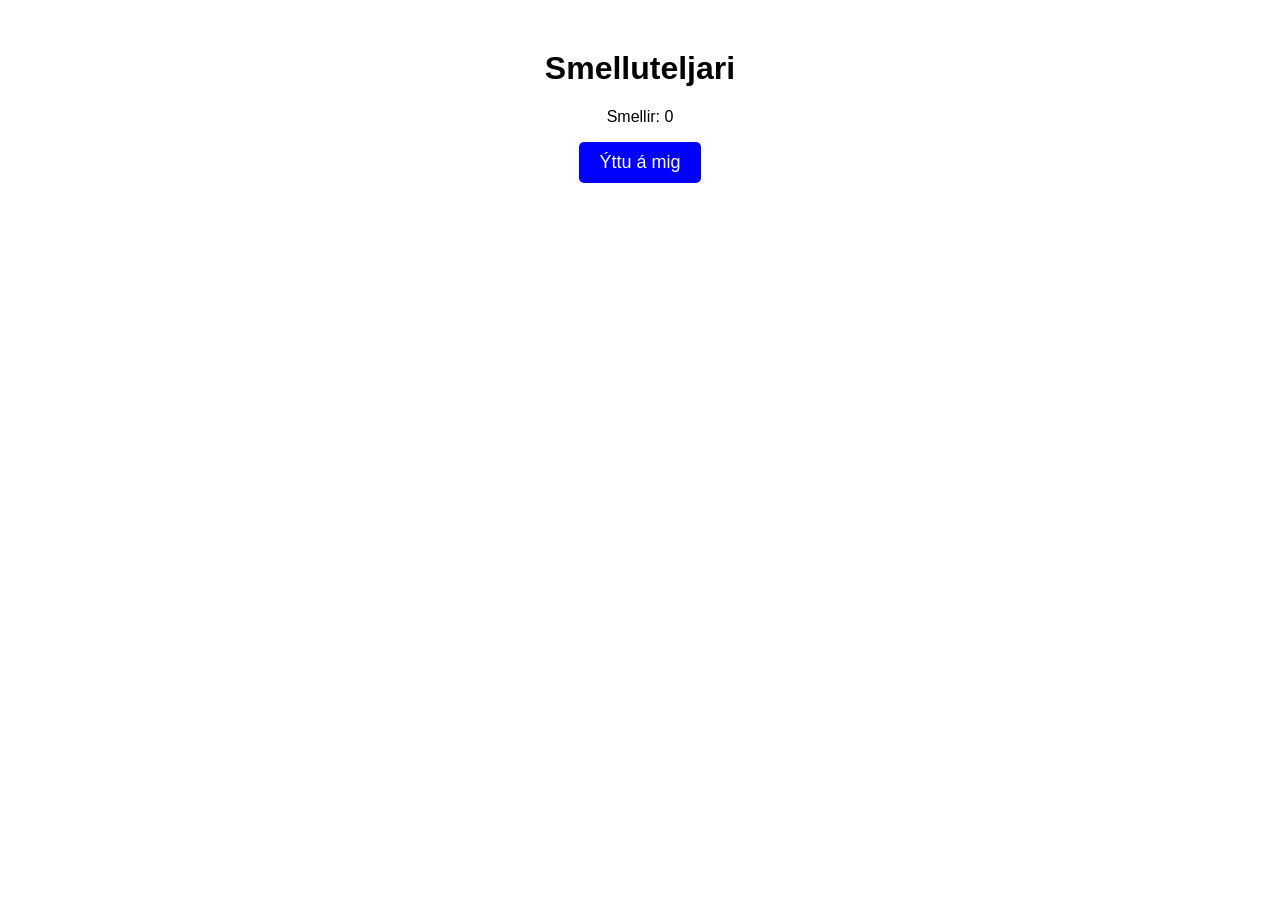
==== Verkefni 4/index.html @ bb1507b5 "Add files via upload" ====
<!DOCTYPE html>
<html lang="en">
<head>
    <meta charset="UTF-8">
    <meta name="viewport" content="width=device-width, initial-scale=1.0">
    <title>Smelluteljari</title>
    <link rel="stylesheet" href="style.css">
</head>
<body>
    <h1>Smelluteljari</h1>
    <p>Smellir: <span id="counter">0</span></p>
    <button id="countButton">Ýttu á mig</button>
    <script src="script.js"></script>
</body>
</html>
---- Verkefni 4/style.css ----
body {
    font-family: Arial, sans-serif;
    text-align: center;
    margin-top: 50px;
}
button {
    padding: 10px 20px;
    font-size: 18px;
    cursor: pointer;
    background-color: blue;
    color: white;
    border: none;
    border-radius: 5px;
}
button:hover {
    background-color: darkblue;
}

button:active {
    background-color: darkgoldenrod;
}
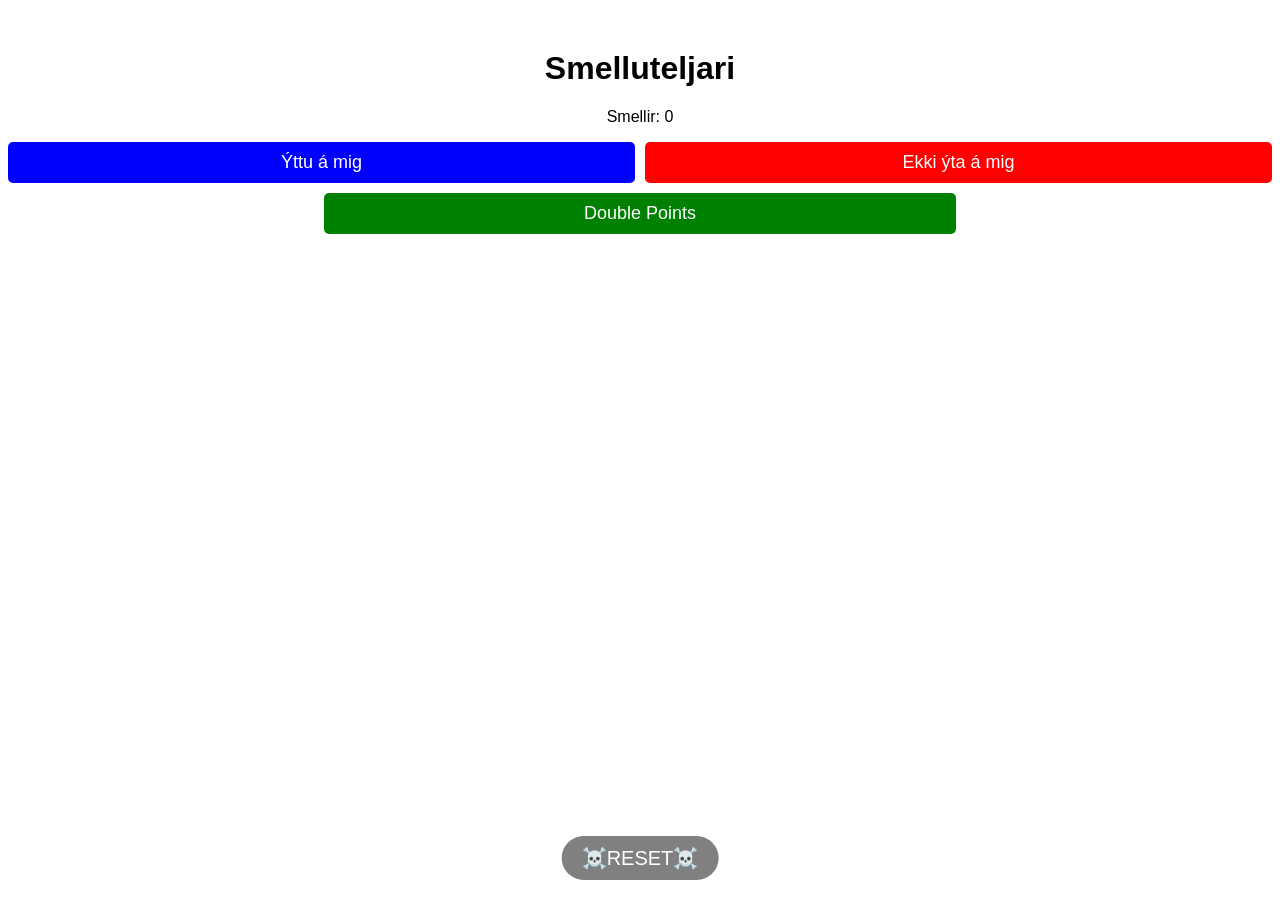
==== commit bc6a3524: "Added a button that reduces counter, added a button that increases counter by two, added a reset but" ====
--- a/Verkefni 4/index.html
+++ b/Verkefni 4/index.html
@@ -9,7 +9,13 @@
 <body>
     <h1>Smelluteljari</h1>
     <p>Smellir: <span id="counter">0</span></p>
-    <button id="countButton">Ýttu á mig</button>
+    <div class="button-grid">
+        <button id="countUpButton">Ýttu á mig</button>
+        <button id="countDownButton">Ekki ýta á mig</button>
+        <button id="countDoubleButton">Double Points</button>
+    </div>
+    <button id="countResetButton">☠️RESET☠️</button>
+    
     <script src="script.js"></script>
 </body>
 </html>
--- a/Verkefni 4/style.css
+++ b/Verkefni 4/style.css
@@ -2,7 +2,10 @@
     font-family: Arial, sans-serif;
     text-align: center;
     margin-top: 50px;
+    background-color: white;
+    color: black;
 }
+
 button {
     padding: 10px 20px;
     font-size: 18px;
@@ -12,10 +15,49 @@
     border: none;
     border-radius: 5px;
 }
+
 button:hover {
     background-color: darkblue;
 }
 
-button:active {
-    background-color: darkgoldenrod;
+#countDownButton {
+    background-color: red;
+}
+
+#countDownButton:hover {
+    background-color: darkred;
+}
+
+.button-grid {
+    display: grid;
+    grid-template-columns: repeat(2, 1fr);
+    gap: 10px;
+}
+
+#countDoubleButton {
+    grid-column: span 2;
+    justify-self: center;
+    width: 50%;
+    background-color: green;
+}
+
+#countDoubleButton:hover {
+    background-color: darkgreen;
+}
+
+#countResetButton {
+    position: fixed;
+    bottom: 20px;
+    left: 50%;
+    transform: translateX(-50%);
+    background-color: gray;
+    padding: 10px 20px;
+    font-size: 20px;
+    border: none;
+    border-radius: 30px;
+    cursor: pointer;
+}
+
+#countResetButton:hover {
+    background-color: darkslategray;
 }
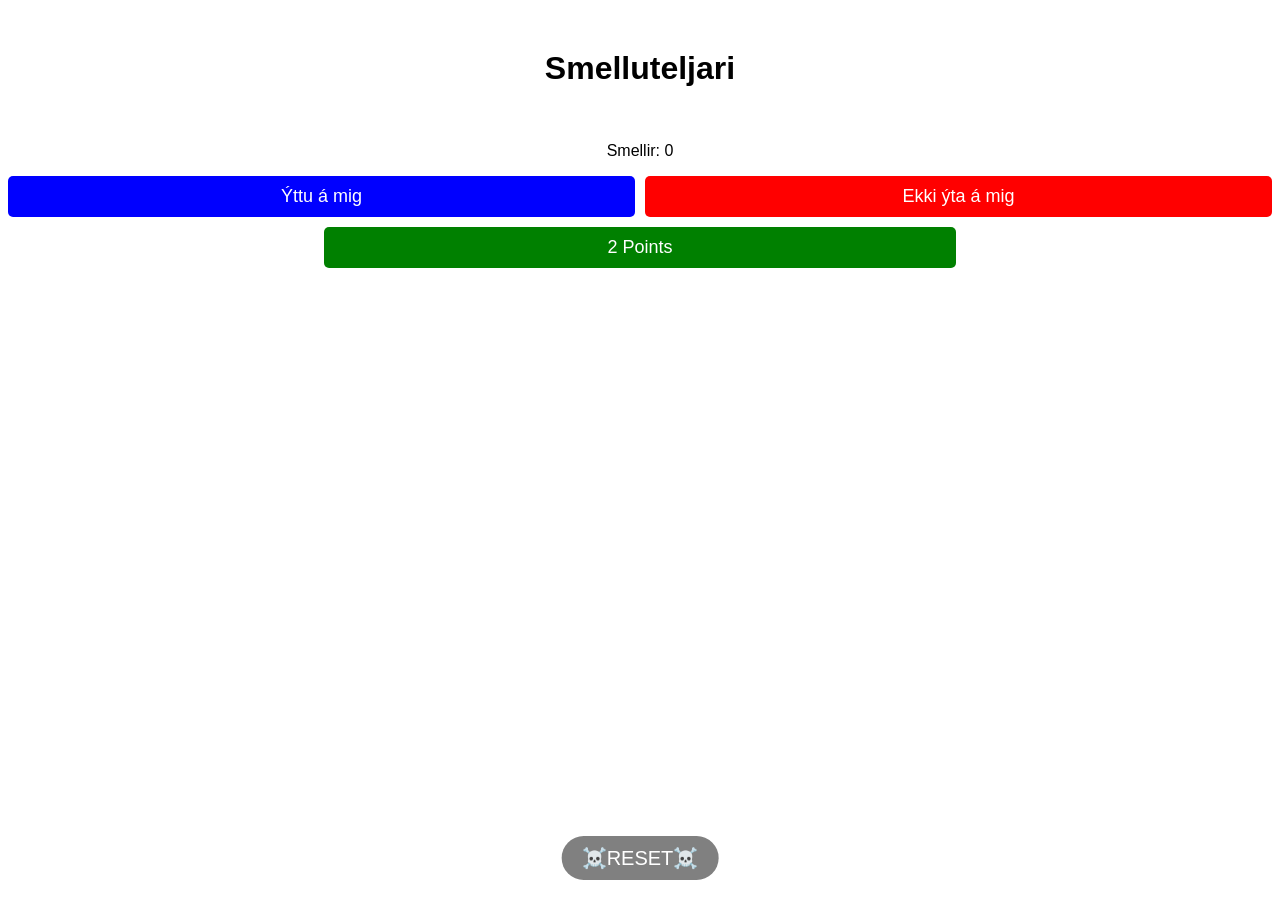
==== commit 7ec9e047: "Changes" ====
--- a/Verkefni 4/index.html
+++ b/Verkefni 4/index.html
@@ -8,11 +8,12 @@
 </head>
 <body>
     <h1>Smelluteljari</h1>
+    <button id="secretDoubleButton">Secret</button>
     <p>Smellir: <span id="counter">0</span></p>
     <div class="button-grid">
         <button id="countUpButton">Ýttu á mig</button>
         <button id="countDownButton">Ekki ýta á mig</button>
-        <button id="countDoubleButton">Double Points</button>
+        <button id="countDoubleButton">2 Points</button>
     </div>
     <button id="countResetButton">☠️RESET☠️</button>
     
--- a/Verkefni 4/style.css
+++ b/Verkefni 4/style.css
@@ -60,4 +60,10 @@
 
 #countResetButton:hover {
     background-color: darkslategray;
+}
+
+#secretDoubleButton {
+    font-size: 5px;
+    padding: 1px;
+    background-color: white;
 }
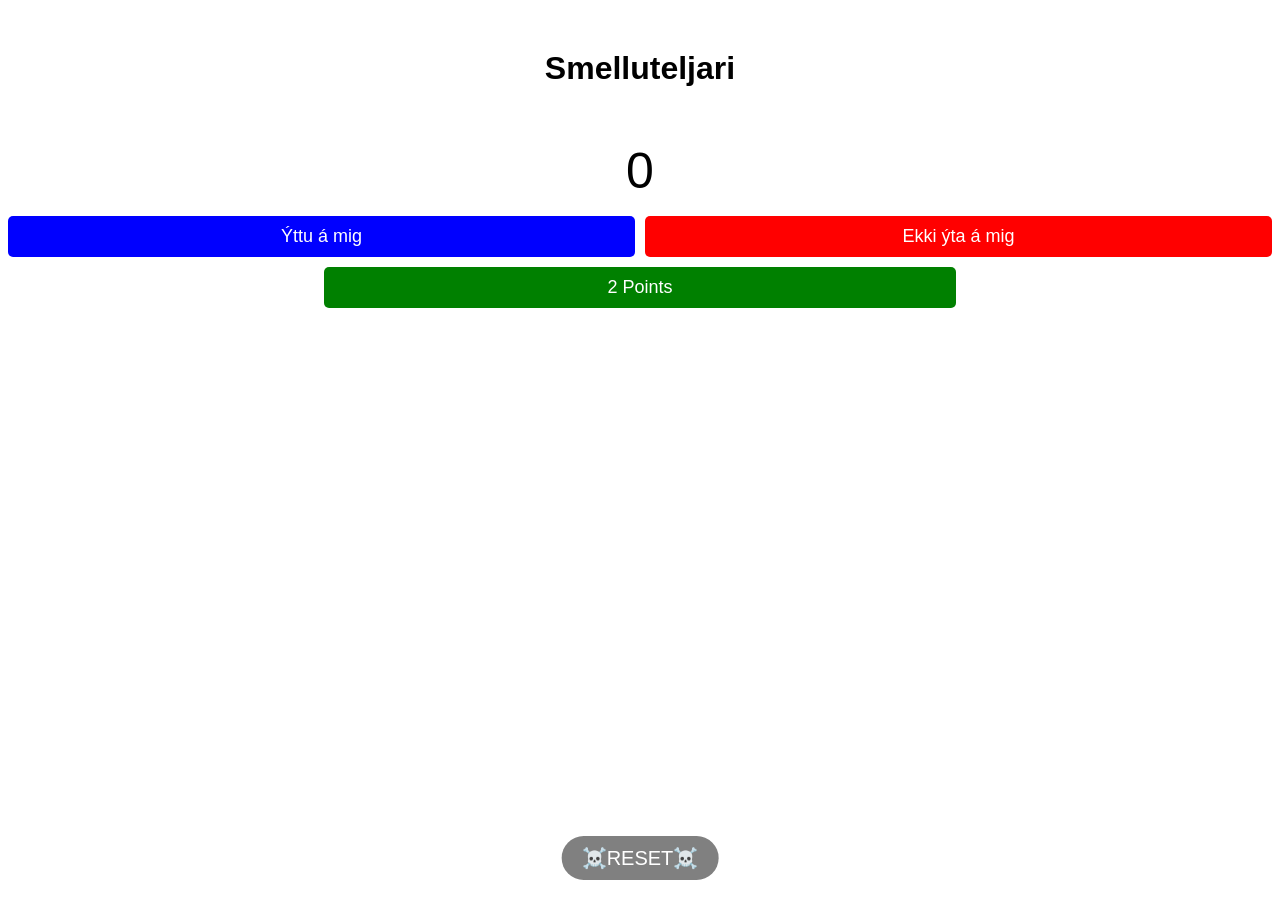
==== commit bdb7a0db: "color" ====
--- a/Verkefni 4/index.html
+++ b/Verkefni 4/index.html
@@ -9,7 +9,7 @@
 <body>
     <h1>Smelluteljari</h1>
     <button id="secretDoubleButton">Secret</button>
-    <p>Smellir: <span id="counter">0</span></p>
+    <p><span id="counter">0</span></p>
     <div class="button-grid">
         <button id="countUpButton">Ýttu á mig</button>
         <button id="countDownButton">Ekki ýta á mig</button>
--- a/Verkefni 4/style.css
+++ b/Verkefni 4/style.css
@@ -54,7 +54,7 @@
     padding: 10px 20px;
     font-size: 20px;
     border: none;
-    border-radius: 30px;
+    border-radius: 25px;
     cursor: pointer;
 }
 
@@ -66,4 +66,20 @@
     font-size: 5px;
     padding: 1px;
     background-color: white;
+}
+
+.positive {
+    color: green;
+}
+
+#counter {
+    font-size: 50px;
+}
+
+.zero {
+    color: black;
+}
+
+.negative {
+    color: red;
 }
